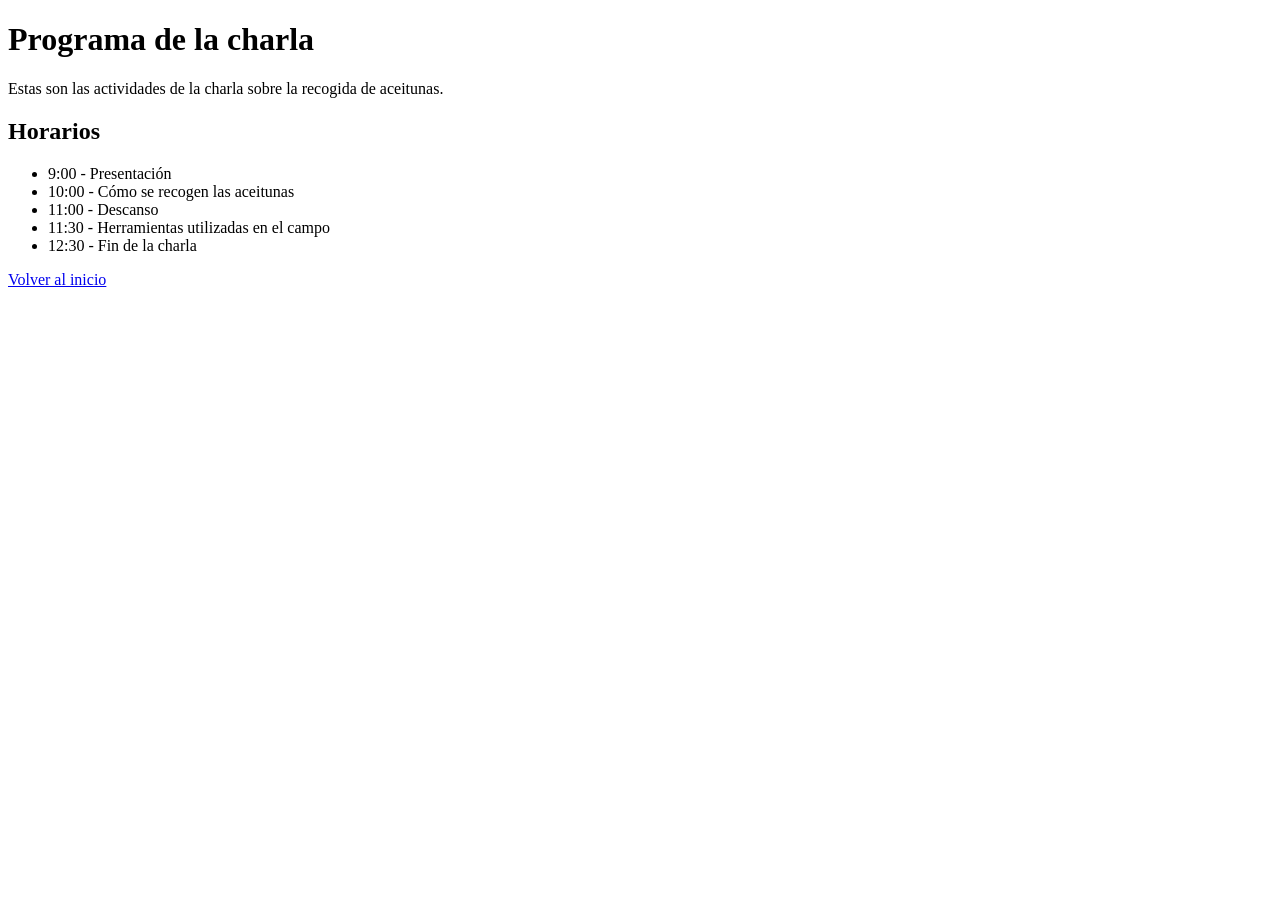
==== programa.html @ 033734ca "feat(Programa): añadir actividades de las aceitunas" ====
<!DOCTYPE html>
<html lang="es">
<head>
    <meta charset="UTF-8">
    <title>Programa</title>
    <link rel="stylesheet" href="css/styles.css">
</head>
<body>
    <h1>Programa de la charla</h1>

    <p>Estas son las actividades de la charla sobre la recogida de aceitunas.</p>

    <h2>Horarios</h2>
    <ul>
        <li>9:00 - Presentación</li>
        <li>10:00 - Cómo se recogen las aceitunas</li>
        <li>11:00 - Descanso</li>
        <li>11:30 - Herramientas utilizadas en el campo</li>
        <li>12:30 - Fin de la charla</li>
    </ul>

    <p><a href="index.html">Volver al inicio</a></p>
</body>
</html>
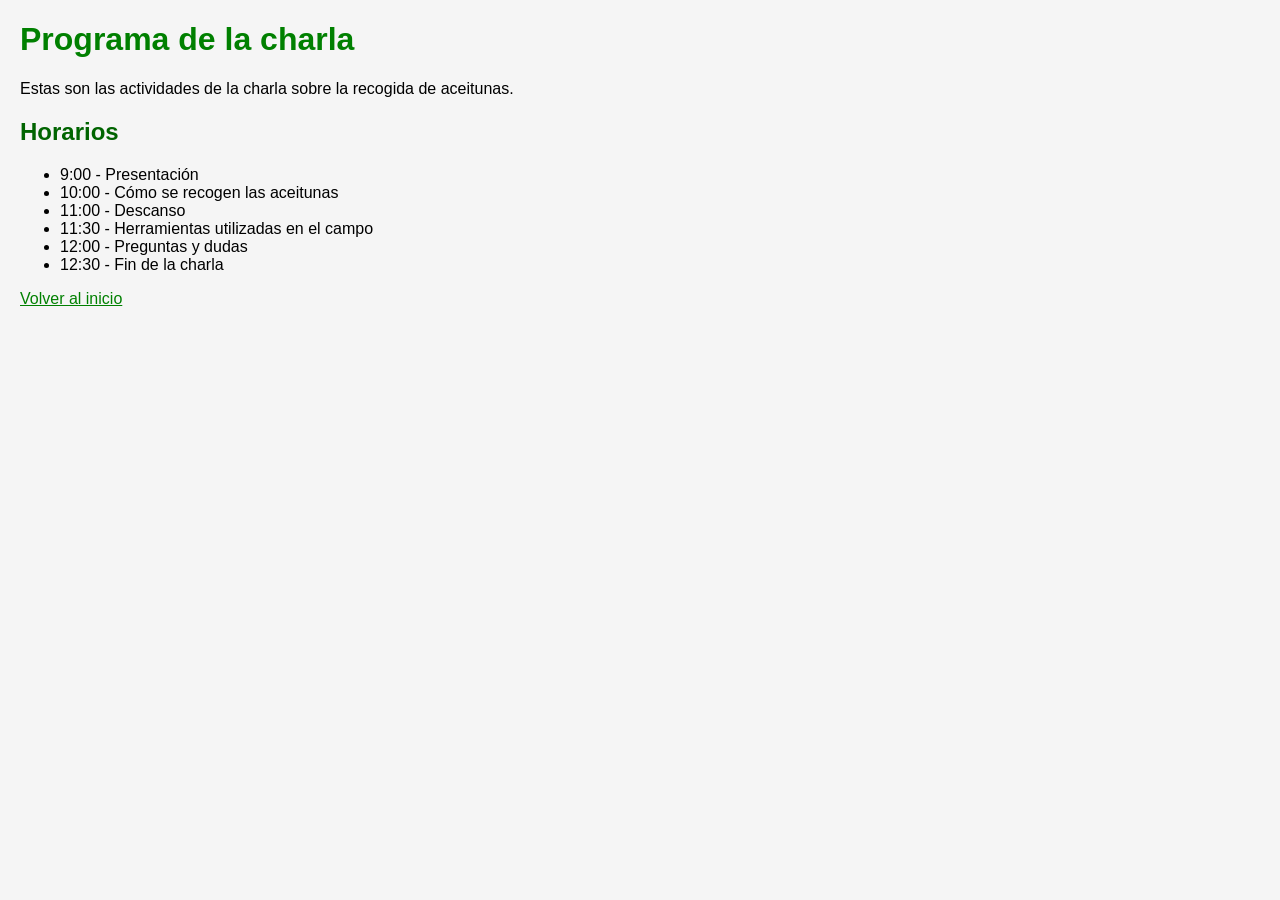
==== commit d5cc974e: "feat(programa): Programa corregido por los cambios sugerido del compañero" ====
--- a/programa.html
+++ b/programa.html
@@ -17,6 +17,7 @@
         <li>10:00 - Cómo se recogen las aceitunas</li>
         <li>11:00 - Descanso</li>
         <li>11:30 - Herramientas utilizadas en el campo</li>
+        <li>12:00 - Preguntas y dudas</li>
         <li>12:30 - Fin de la charla</li>
     </ul>
 
--- a/css/styles.css
+++ b/css/styles.css
@@ -0,0 +1,23 @@
+
+body {
+    font-family: Arial;
+    margin: 20px;
+    background-color: #f5f5f5;
+}
+
+h1 {
+    color: green;
+}
+
+h2 {
+    color: darkgreen;
+}
+
+a {
+    color: green;
+}
+
+button {
+    background-color: green;
+    color: white;
+}
